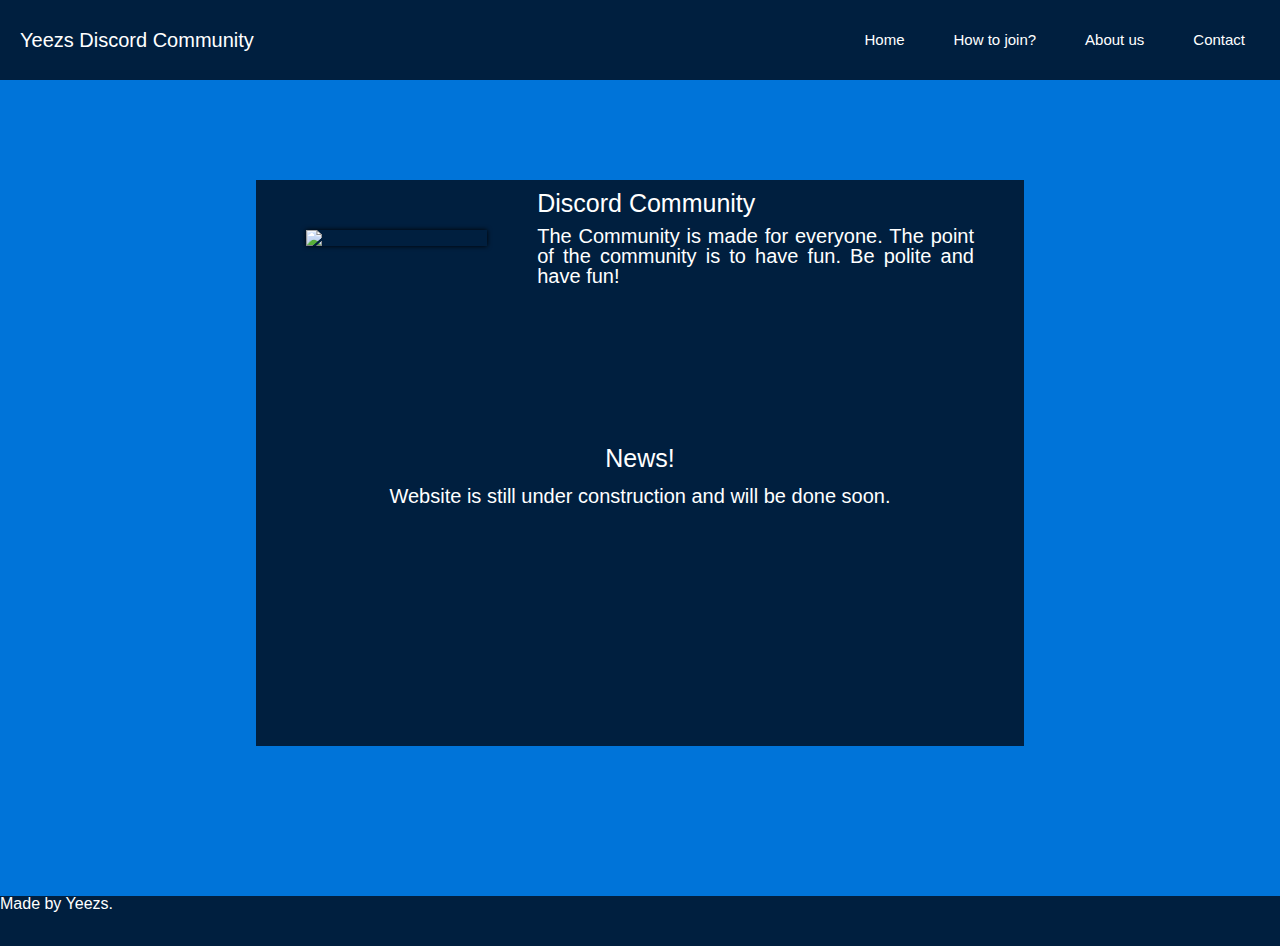
==== index.html @ 01b361d1 "First commit" ====
<!DOCTYPE html>
<html lang="en">
<head>
    <link rel="stylesheet" href="reset.css">
    <link rel="stylesheet" href="style.css">
    <script type="text/javascript" src="mainjs.js" defer></script>
    <meta charset="UTF-8">
    <meta http-equiv="X-UA-Compatible" content="IE=edge">
    <meta name="viewport" content="width=device-width, initial-scale=1.0">
    <title>Discord Community</title>
    <STYLE>a {text-decoration: none;} </STYLE>
</head>
<body>
    <header>
        <h1>Yeezs Discord Community</h1>
        <nav>
            <a href="index.html">Home</a>
            <a href="htj.html">How to join?</a>
            <a href="About.html">About us</a>
            <a href="contect.html">Contact</a>
        </nav>
    </header>
    <section class="intro">
        <div class="pic">
            <img src="https://www.streamscheme.com/wp-content/uploads/2021/03/discord.jpg">
            <div class="desc">
                <h2>Discord Community</h2>
                <p>The Community is made for everyone. The point of the community is to have fun. Be polite and have fun!</p>
            </div>
        </div>
        <div class="news">
            <div class="info">
                <h3>News!</h3>
                <p>Website is still under construction and will be done soon.</p>
            </div>
        </div>
    </section> 
    <footer>
        <p>Made by Yeezs.</p>
    </footer>
</body>
</html>
---- style.css ----
body, html { 
    margin: 0;
    background-color: #0074D9 ;
}
header {
    background-color:#001f3f;
    width: 100%;
    height: 80px;
    display:flex;
    justify-content: space-between;
    align-items:center;
}
h1 {
    font-size: 20px;
    font-family:sans-serif;
    color: #ffffff;
    margin-left:20px;
}
a {
    font-size: 15px;
    font-family:sans-serif;
    color: #ffffff;
    margin-right: 25px;
    padding: 10px;
}
nav :hover {
    background-color:#0074D9;
    border-radius:20px;
    cursor:pointer;
    flex:bold;
}
.intro {
    width: 60%;
    margin: auto;
    background-color:#001f3f;
}
.pic {
    margin-top:100px;
    display:flex;
    justify-content: space-between;
    align-items: center;
}
.pic img {
    width: 50%;
    box-shadow: 0px 0px 5px black;
    margin: 50px;
}
.desc {
    font-family:sans-serif;
    margin-right:50px;
}
.desc h2 {
    font-size: 25px;
    color:#ffffff;
}
.desc p {
    margin-top:10px;
    font-size:20px;
    text-align:justify;
    color:#ffffff;
}
.news {
    margin: auto;
    width: 100%;
    height: 300px;
    background-color:#001f3f;
    padding-top:150px;
}
.info {
    font-family:sans-serif;
    color:#ffffff;
}
.info h3 {
    font-size: 25px;
    text-align:center;
    margin-bottom:15px;
}
.info p {
    font-size:20px;
    text-align:center;
}
footer {
    width:100%;
    height:50px;
    font-family:Verdana, Geneva, Tahoma, sans-serif;
    background-color:#001f3f;
    margin-top:150px;
    color:#ffffff;
}
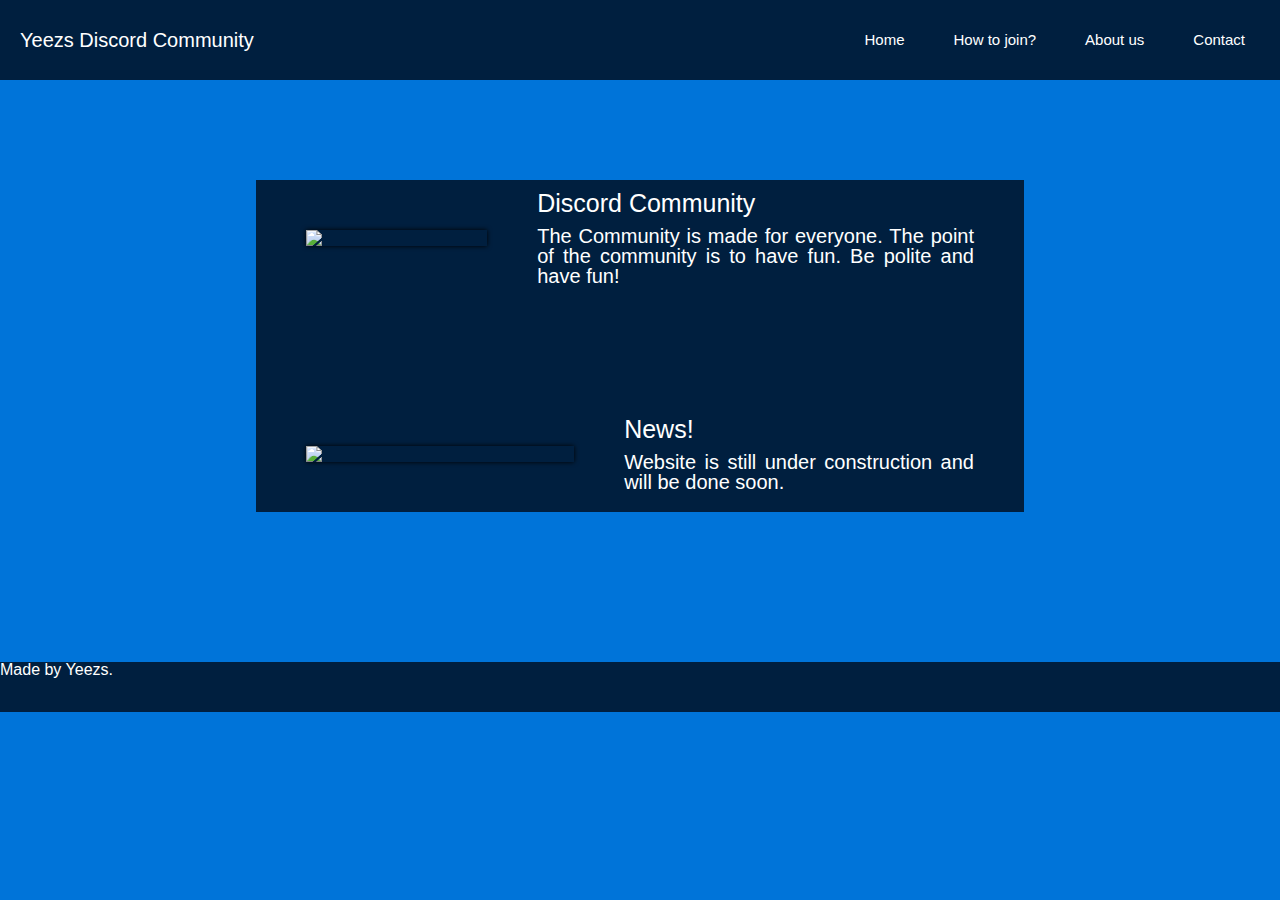
==== commit 2ef2020f: "new commit" ====
--- a/index.html
+++ b/index.html
@@ -29,6 +29,7 @@
             </div>
         </div>
         <div class="news">
+            <img src="https://s.france24.com/media/display/d1676b6c-0770-11e9-8595-005056a964fe/w:1400/p:16x9/news_1920x1080.webp">
             <div class="info">
                 <h3>News!</h3>
                 <p>Website is still under construction and will be done soon.</p>
--- a/style.css
+++ b/style.css
@@ -60,24 +60,29 @@
     color:#ffffff;
 }
 .news {
-    margin: auto;
-    width: 100%;
-    height: 300px;
-    background-color:#001f3f;
-    padding-top:150px;
+    margin-top:100px;
+    display:flex;
+    justify-content: space-between;
+    align-items: center;
+}
+.news img {
+    width: 50%;
+    box-shadow: 0px 0px 5px black;
+    margin: 50px;
 }
 .info {
     font-family:sans-serif;
-    color:#ffffff;
+    margin-right:50px;
 }
 .info h3 {
     font-size: 25px;
-    text-align:center;
-    margin-bottom:15px;
+    color:#ffffff;
 }
 .info p {
+    margin-top:10px;
     font-size:20px;
-    text-align:center;
+    text-align:justify;
+    color:#ffffff;
 }
 footer {
     width:100%;
